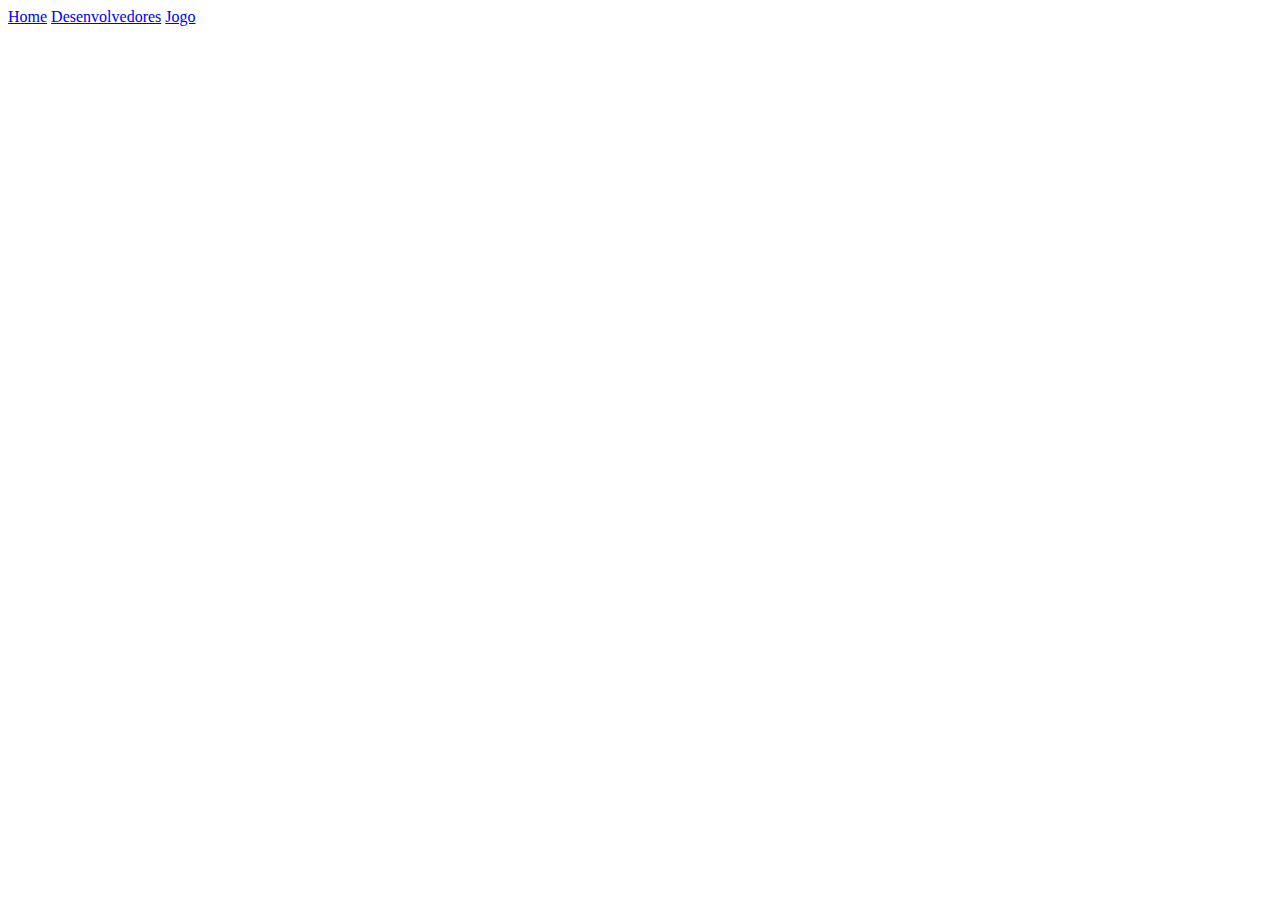
==== index.html @ 46592ceb "Adicionando arquivos do jogo" ====
<!DOCTYPE html>
<html lang="en">
  <head>
    <meta charset="UTF-8" />
    <meta name="viewport" content="width=device-width, initial-scale=1.0" />
    <link rel="stylesheet" href="./style.css" />
    <title>Home</title>
  </head>
  <body>
    <nav>
      <a href="index.html">Home</a>
      <a href="sobre.html">Desenvolvedores</a>
      <a href="game.html">Jogo</a>
    </nav>

    <script src="./scripts/index.js"></script>
  </body>
</html>
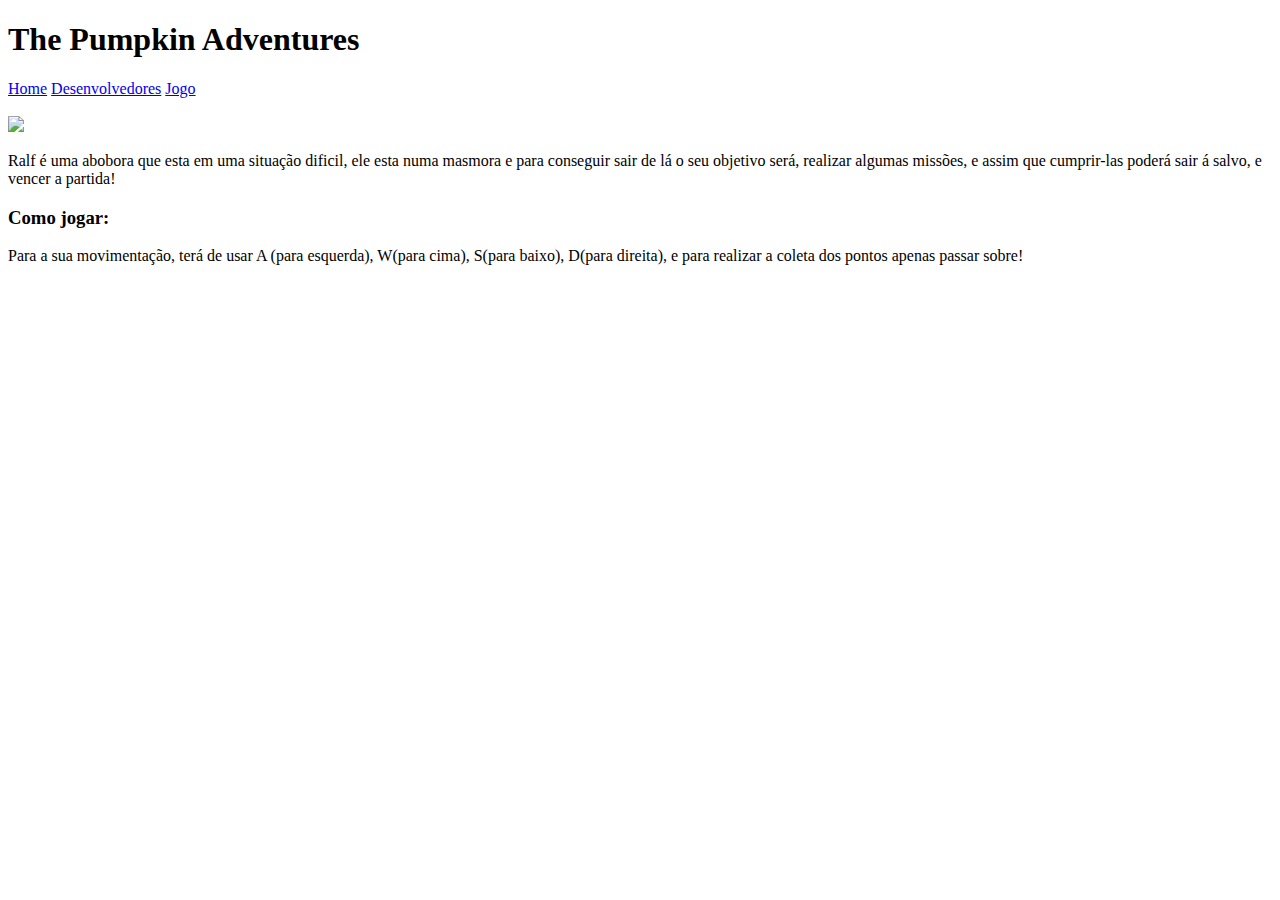
==== commit 3d4af13b: "Adicionando imagens dos desenvolvedores, colisoes do personagem com o cenario, movimentacao do perso" ====
--- a/index.html
+++ b/index.html
@@ -3,15 +3,30 @@
   <head>
     <meta charset="UTF-8" />
     <meta name="viewport" content="width=device-width, initial-scale=1.0" />
-    <link rel="stylesheet" href="./style.css" />
+
+    <link rel="stylesheet" href="./estilo.css" />
     <title>Home</title>
   </head>
   <body>
+
+    <h1 id="titulo">The Pumpkin Adventures</h1>
     <nav>
       <a href="index.html">Home</a>
       <a href="sobre.html">Desenvolvedores</a>
       <a href="game.html">Jogo</a>
     </nav>
+    <br>
+    <div id="margem">
+    <img src='imagem1.png'>
+    <br>
+    <p id="ralf"> Ralf é uma abobora que esta em uma situação dificil, ele esta numa masmora e para conseguir sair de lá o seu objetivo será, realizar algumas missões, e assim que cumprir-las poderá sair á salvo, e vencer a partida! </p>
+    </div>
+    <div>
+      <h3 id="primeiro">Como jogar:</h3>
+      <p id="jogar"> Para a sua movimentação, terá de usar A (para esquerda), W(para cima), S(para baixo), D(para direita), e para realizar a coleta dos pontos apenas passar sobre!</p>
+    </div>
+    
+
 
     <script src="./scripts/index.js"></script>
   </body>
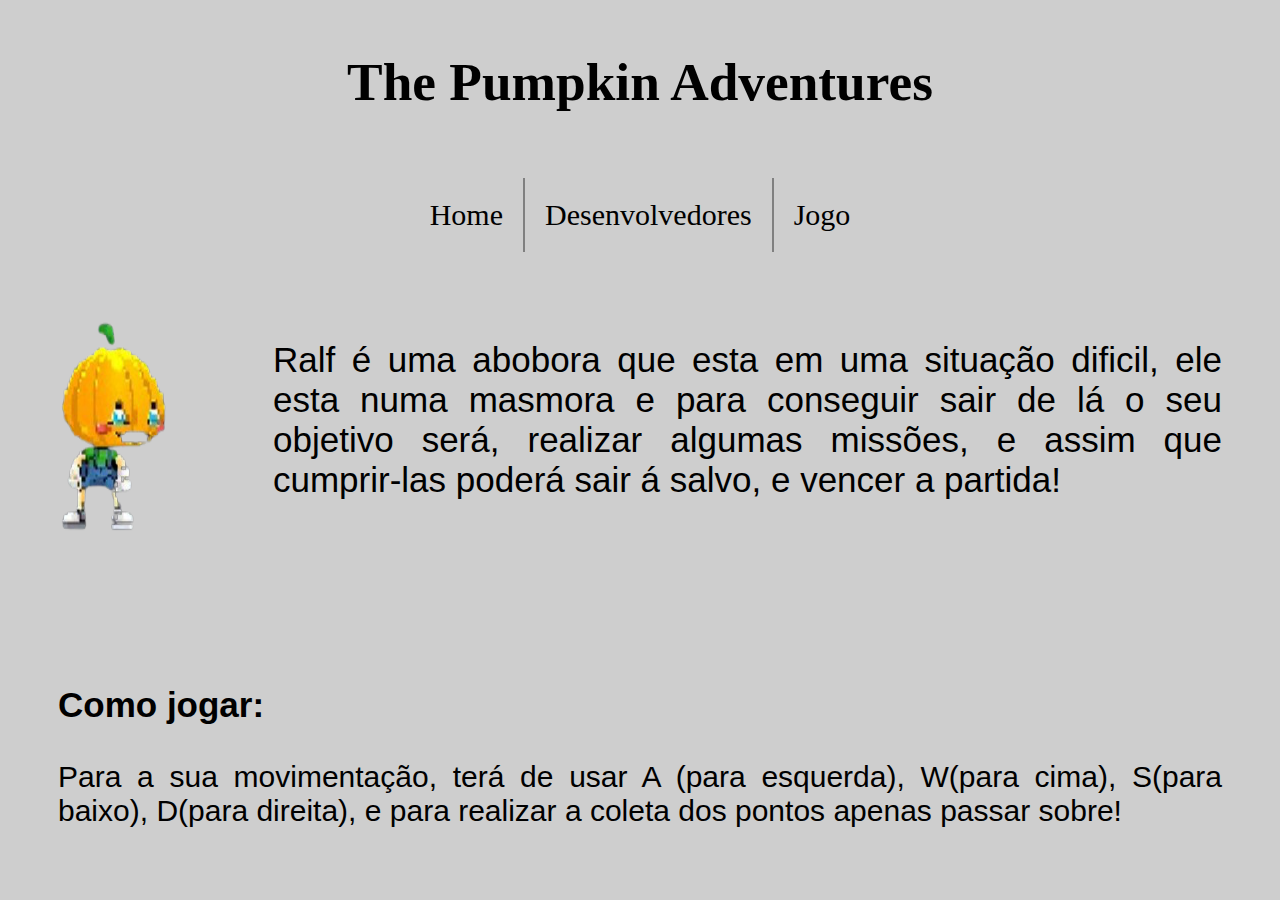
==== commit fd6cb71a: "Alterando caminho das imagens e arquivos" ====
--- a/index.html
+++ b/index.html
@@ -4,29 +4,35 @@
     <meta charset="UTF-8" />
     <meta name="viewport" content="width=device-width, initial-scale=1.0" />
 
-    <link rel="stylesheet" href="./estilo.css" />
+    <link rel="stylesheet" href="./styles/estilo.css" />
     <title>Home</title>
   </head>
   <body>
-
     <h1 id="titulo">The Pumpkin Adventures</h1>
     <nav>
       <a href="index.html">Home</a>
       <a href="sobre.html">Desenvolvedores</a>
       <a href="game.html">Jogo</a>
     </nav>
-    <br>
+    <br />
     <div id="margem">
-    <img src='imagem1.png'>
-    <br>
-    <p id="ralf"> Ralf é uma abobora que esta em uma situação dificil, ele esta numa masmora e para conseguir sair de lá o seu objetivo será, realizar algumas missões, e assim que cumprir-las poderá sair á salvo, e vencer a partida! </p>
+      <img src="./images/imagem1.png" />
+      <br />
+      <p id="ralf">
+        Ralf é uma abobora que esta em uma situação dificil, ele esta numa
+        masmora e para conseguir sair de lá o seu objetivo será, realizar
+        algumas missões, e assim que cumprir-las poderá sair á salvo, e vencer a
+        partida!
+      </p>
     </div>
     <div>
       <h3 id="primeiro">Como jogar:</h3>
-      <p id="jogar"> Para a sua movimentação, terá de usar A (para esquerda), W(para cima), S(para baixo), D(para direita), e para realizar a coleta dos pontos apenas passar sobre!</p>
+      <p id="jogar">
+        Para a sua movimentação, terá de usar A (para esquerda), W(para cima),
+        S(para baixo), D(para direita), e para realizar a coleta dos pontos
+        apenas passar sobre!
+      </p>
     </div>
-    
-
 
     <script src="./scripts/index.js"></script>
   </body>
--- a/styles/estilo.css
+++ b/styles/estilo.css
@@ -0,0 +1,67 @@
+#titulo {
+  text-align: center;
+  justify-content: space-between;
+  padding: 15px;
+  font-size: 40pt;
+}
+
+nav {
+  border: 0;
+  padding: 15px;
+  margin-bottom: 20px;
+  text-align: center;
+  display: flex;
+  justify-content: center;
+  align-content: center;
+  font-size: 30px;
+}
+
+nav a {
+  border-right: 2px solid gray;
+  padding: 20px;
+  text-decoration: none;
+  color: black;
+}
+
+nav a:last-child {
+  border-right: 0;
+}
+
+img {
+  width: 200px;
+  margin-top: 10px;
+  margin-left: 50px;
+}
+
+#ralf {
+  font-family: Arial, Helvetica, sans-serif;
+  font-size: 35px;
+  text-align: justify;
+  margin-left: 100px;
+  margin-right: 50px;
+}
+
+#primeiro {
+  font-family: Arial, Helvetica, sans-serif;
+  font-size: 35px;
+  margin-top: 150px;
+  margin-left: 50px;
+}
+
+#jogar {
+  font-family: Arial, Helvetica, sans-serif;
+  font-size: 30px;
+  text-align: justify;
+  margin-left: 50px;
+  margin-right: 50px;
+}
+
+body {
+  background-color: rgb(206, 206, 206);
+}
+
+#margem {
+  display: flex;
+  clear: both;
+  justify-content: space-around;
+}
